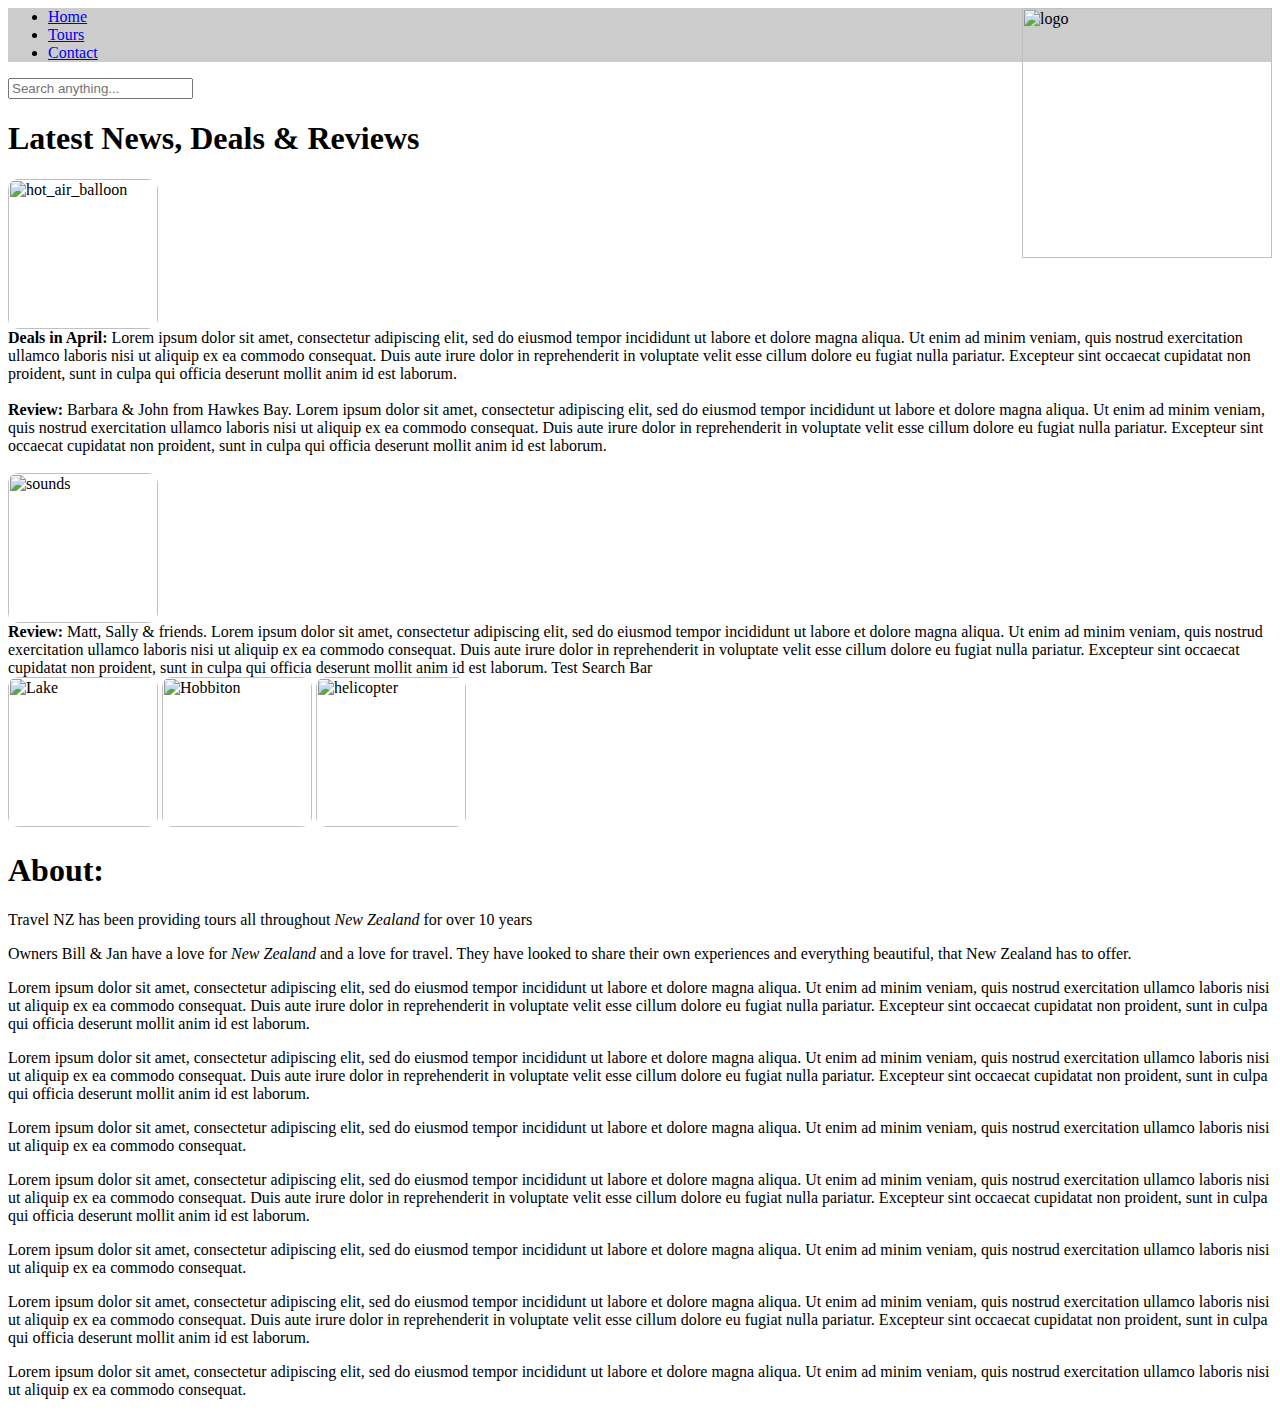
==== index.html @ 24e7fb43 "Add files via upload" ====
<html lang="en">
<head>
    <meta charset="UTF-8">
    <meta http-equiv="X-UA-Compatible" content="IE=edge">
    <meta name="viewport" content="width=device-width, initial-scale=1.0">
    <title>Travel NZ</title>
    <link rel="stylesheet" href="style.css">
    <meta name="description" content="A website designed to show what 
    tours Travel NZ offers.">
    <meta name="keywords" content="new zealand, tours, sight seeing, 
    travel, tourise, hike, day trip">
    <style> 
        header {
          background-image: url("https://kristieaw.github.io/hosted-assets/header_background.png");
          background-repeat: no-repeat;
          background-size: cover;
          background-color: #cccccc;
        }
        </style>
</head>
<header>
    <img src="images/logo.jpg" alt=logo style=float:right;width:250px>
    <nav>
      <ul>
        <li><a href="index.html">Home</a></li>
        <li><a href="2Tours.html">Tours</a></li>
        <li><a href="Contact.html">Contact</a></li>
      </ul>
    </nav>
  </header>
<body>

    <form role="search-role" id="form">
    <input id="query-details" name="q" type="search" placeholder="Search anything..." aria-label="Search through the content of the site"/>
    </form>

    <section id="sidebar">
        <h1>
        Latest News, Deals & Reviews
        </h1>
        <img id="image_sidebar" src="images/hot_air_ballon.jpg" alt=hot_air_balloon style=height:150px;border:1px;border-radius:10px;>
        <br>
        <div><b>Deals in April:</b>
        Lorem ipsum dolor sit amet, consectetur adipiscing elit, sed do eiusmod tempor incididunt ut labore et dolore magna aliqua. Ut enim ad minim veniam, quis nostrud exercitation ullamco laboris nisi ut aliquip ex ea commodo consequat. Duis aute irure dolor in reprehenderit in voluptate velit esse cillum dolore eu fugiat nulla pariatur. Excepteur sint occaecat cupidatat non proident, sunt in culpa qui officia deserunt mollit anim id est laborum.
        </div>
        <br>
        <div>
        <b>Review:</b> Barbara & John from Hawkes Bay. 
        Lorem ipsum dolor sit amet, consectetur adipiscing elit, sed do eiusmod tempor incididunt ut labore et dolore magna aliqua. Ut enim ad minim veniam, quis nostrud exercitation ullamco laboris nisi ut aliquip ex ea commodo consequat. Duis aute irure dolor in reprehenderit in voluptate velit esse cillum dolore eu fugiat nulla pariatur. Excepteur sint occaecat cupidatat non proident, sunt in culpa qui officia deserunt mollit anim id est laborum.
        </div>
        <br>
        <img id="image2_sidebar" src="images/sounds.jpg" alt=sounds style=height:150px;border:1px;border-radius:10px;>
        <div>
        <b>Review:</b> Matt, Sally & friends. 
        Lorem ipsum dolor sit amet, consectetur adipiscing elit, sed do eiusmod tempor incididunt ut labore et dolore magna aliqua. Ut enim ad minim veniam, quis nostrud exercitation ullamco laboris nisi ut aliquip ex ea commodo consequat. Duis aute irure dolor in reprehenderit in voluptate velit esse cillum dolore eu fugiat nulla pariatur. Excepteur sint occaecat cupidatat non proident, sunt in culpa qui officia deserunt mollit anim id est laborum.
        Test Search Bar
        </div>
    </section>
    <section id="main">
    <!-- main page content goes in here -->          
        <article>
            <div class="parent">
                <img class="image1" src="Images/Lake.jpg" alt=Lake style=height:150px;border:1px;border-radius:10px;/>
                <img class="image2" src="images/Hobbiton.jpg" alt=Hobbiton style=height:150px;border:1px;border-radius:10px;/>
                <img class="image3" src="images/helicopter.jpg" alt=helicopter style=height:150px;border:1px;border-radius:10px;/>
            </div>
            <div class="about"><h1>About:</h1>
                <p>Travel NZ has been providing tours all throughout <em>New Zealand</em> for over 10 years</p>
                <p>Owners Bill & Jan have a love for <em>New Zealand</em> and a love for travel. They have looked to share their own experiences and everything beautiful, that New Zealand has to offer.</p>
                <p>Lorem ipsum dolor sit amet, consectetur adipiscing elit, sed do eiusmod tempor incididunt ut labore et dolore magna aliqua. Ut enim ad minim veniam, quis nostrud exercitation ullamco laboris nisi ut aliquip ex ea commodo consequat. Duis aute irure dolor in reprehenderit in voluptate velit esse cillum dolore eu fugiat nulla pariatur. Excepteur sint occaecat cupidatat non proident, sunt in culpa qui officia deserunt mollit anim id est laborum.
                </p>
                <p>Lorem ipsum dolor sit amet, consectetur adipiscing elit, sed do eiusmod tempor incididunt ut labore et dolore magna aliqua. Ut enim ad minim veniam, quis nostrud exercitation ullamco laboris nisi ut aliquip ex ea commodo consequat. Duis aute irure dolor in reprehenderit in voluptate velit esse cillum dolore eu fugiat nulla pariatur. Excepteur sint occaecat cupidatat non proident, sunt in culpa qui officia deserunt mollit anim id est laborum.
                </p>
                <p>Lorem ipsum dolor sit amet, consectetur adipiscing elit, sed do eiusmod tempor incididunt ut labore et dolore magna aliqua. Ut enim ad minim veniam, quis nostrud exercitation ullamco laboris nisi ut aliquip ex ea commodo consequat. 
                </p>
                <p>Lorem ipsum dolor sit amet, consectetur adipiscing elit, sed do eiusmod tempor incididunt ut labore et dolore magna aliqua. Ut enim ad minim veniam, quis nostrud exercitation ullamco laboris nisi ut aliquip ex ea commodo consequat. Duis aute irure dolor in reprehenderit in voluptate velit esse cillum dolore eu fugiat nulla pariatur. Excepteur sint occaecat cupidatat non proident, sunt in culpa qui officia deserunt mollit anim id est laborum.
                </p>
                <p>Lorem ipsum dolor sit amet, consectetur adipiscing elit, sed do eiusmod tempor incididunt ut labore et dolore magna aliqua. Ut enim ad minim veniam, quis nostrud exercitation ullamco laboris nisi ut aliquip ex ea commodo consequat. 
                </p>
                <p>Lorem ipsum dolor sit amet, consectetur adipiscing elit, sed do eiusmod tempor incididunt ut labore et dolore magna aliqua. Ut enim ad minim veniam, quis nostrud exercitation ullamco laboris nisi ut aliquip ex ea commodo consequat. Duis aute irure dolor in reprehenderit in voluptate velit esse cillum dolore eu fugiat nulla pariatur. Excepteur sint occaecat cupidatat non proident, sunt in culpa qui officia deserunt mollit anim id est laborum.
                </p>
                <p>Lorem ipsum dolor sit amet, consectetur adipiscing elit, sed do eiusmod tempor incididunt ut labore et dolore magna aliqua. Ut enim ad minim veniam, quis nostrud exercitation ullamco laboris nisi ut aliquip ex ea commodo consequat. 
                </p>
            </div>
        </article>
    </section>
</body>
</html>
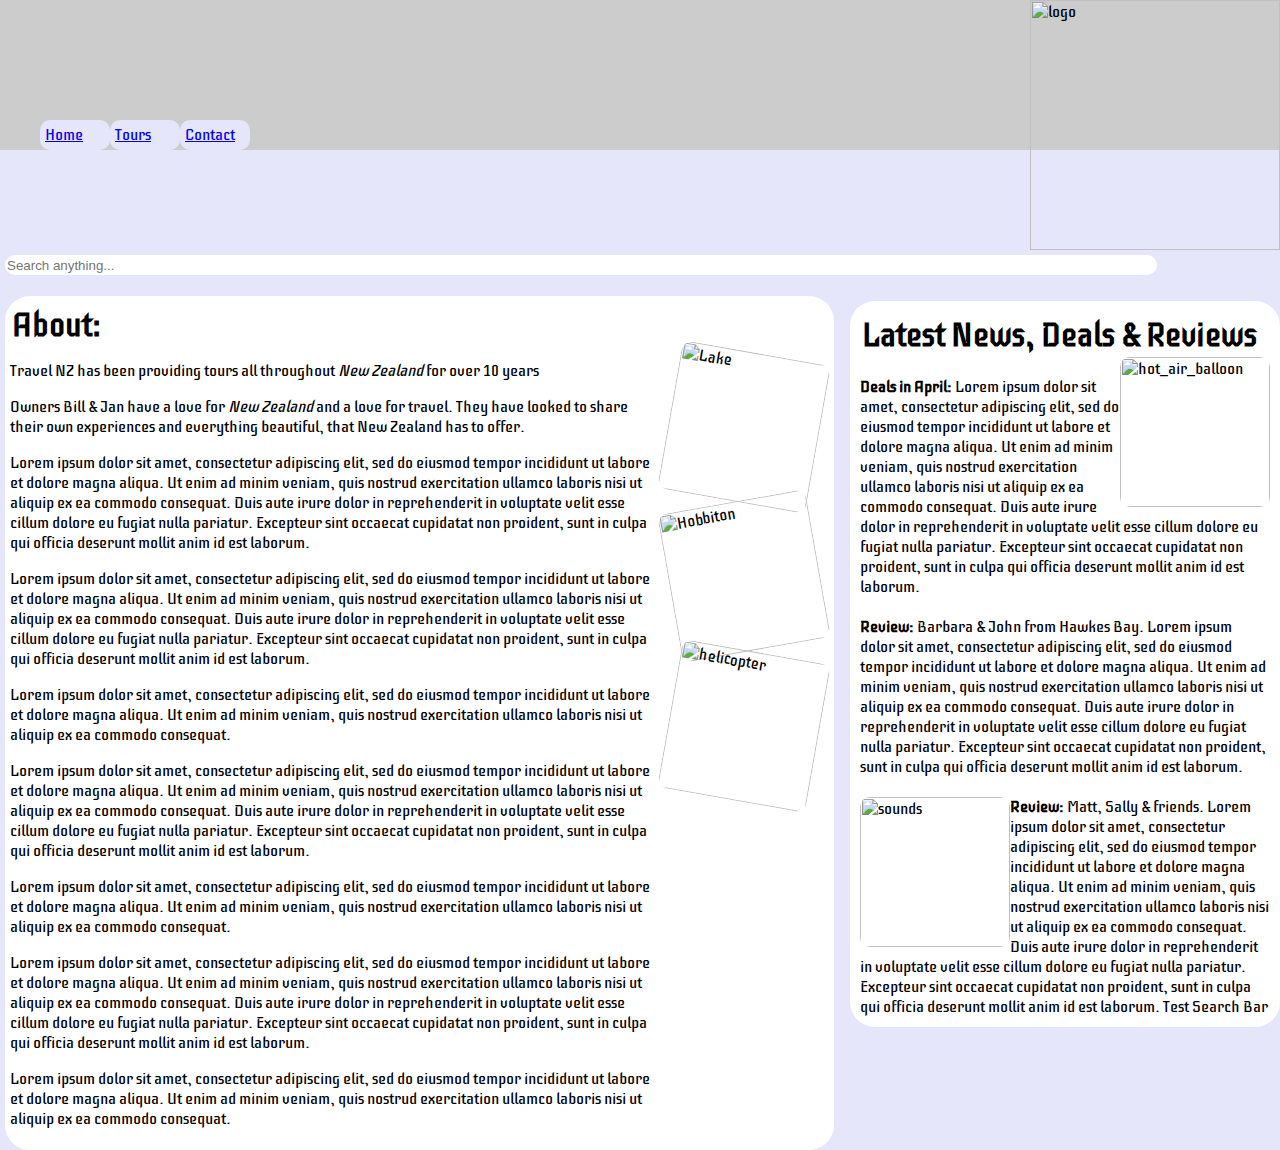
==== commit 26513759: "Update index.html" ====
--- a/index.html
+++ b/index.html
@@ -19,7 +19,7 @@
         </style>
 </head>
 <header>
-    <img src="images/logo.jpg" alt=logo style=float:right;width:250px>
+    <img src="https://kristieaw.github.io/hosted-assets/logo.jpg" alt=logo style=float:right;width:250px>
     <nav>
       <ul>
         <li><a href="index.html">Home</a></li>
@@ -85,4 +85,4 @@
         </article>
     </section>
 </body>
-</html>+</html>
--- a/style.css
+++ b/style.css
@@ -0,0 +1,190 @@
+@import url(https://fonts.googleapis.com/css?family=Iceberg);
+body {
+  font-family: 'Iceberg';
+  background: lavender;
+  color: black;
+  height: 100vh;
+  margin: 0;
+}
+header {
+  height: 150px;
+  position: relative;
+  margin: 0;
+}
+nav {
+  position: absolute;
+  bottom: 0;
+  float: left;
+  margin: 0;
+  text-align: centre;
+}
+ul li{
+  text-align: centre;
+  display: inline;
+  border-radius: 10px;
+  border: 10px lavender;
+  padding: 5px;
+  width: 60px;
+  height: 20px;
+  background: lavender;
+  float: left;
+}
+input{
+  width: 90%;
+  height: 20px;
+  margin: 5px;
+  border: 1px;
+  border-radius: 20px;
+}
+button {
+  font-size: 18px;
+  font-family: 'Iceberg';
+  background: lavender;
+  height: 60px;
+  width: 120px;
+  border: 1px;
+  border-radius: 10px;
+  float: right;
+  margin-right: 20px;
+  margin-top: 20px;
+}
+h1 {
+  margin: 2px;
+  margin-top: 5px;
+}
+#image_sidebar {
+  float: right;
+}
+#image2_sidebar {
+    float: left;
+}
+#sidebar {
+  margin-top: 5px;
+  float: right;
+  bottom: 20px;
+  width: 32%;
+  border: 1px white;
+  border-radius: 25px;
+  padding: 10px;
+  background: white;
+}
+article {
+    width: 64%;
+  border: 1px white;
+  border-radius: 25px;
+  padding: 5px;
+  background: white;
+  margin: 5px;
+}
+.about {
+  margin-right: 175px;
+}
+.parent {
+  position: relative;
+  top: 50px;
+}
+.image1 {
+  position: absolute;
+  top: 1px;
+  right: 10px;
+  -webkit-transform: rotate(10deg);
+    -moz-transform: rotate(10deg);
+    -o-transform: rotate(10deg);
+    -ms-transform: rotate(10deg);
+    transform: rotate(10deg);
+}
+
+.image2 {
+  position: absolute;
+  top: 150px;
+  right: 10px;
+  -webkit-transform: rotate(-10deg);
+    -moz-transform: rotate(-10deg);
+    -o-transform: rotate(-10deg);
+    -ms-transform: rotate(-10deg);
+    transform: rotate(-10deg);
+}
+
+.image3 {
+  position: absolute;
+  top: 300px;
+  right: 10px;
+  -webkit-transform: rotate(10deg);
+    -moz-transform: rotate(10deg);
+    -o-transform: rotate(10deg);
+    -ms-transform: rotate(10deg);
+    transform: rotate(10deg);
+}
+.contact_image {
+  float: right;
+  margin-right: 20px;
+  top: 20px;
+}
+.contact_info {
+  font-size: 30px;
+  text-align: center;
+}
+ol li {
+  text-align: centre;
+  display: inline;
+  float: left;
+
+}
+.Tourphotos {
+  width: 100%;
+  display: grid;
+}
+#mapsection {
+  float: right;
+}
+#Northland {
+  fill: Green;
+}
+#Auckland {
+  fill: blue;
+}
+.Tour {
+  width: 64%;
+  border: 1px white;
+  border-radius: 25px;
+  padding: 5px;
+  background: white;
+  margin: 5px;
+  margin-bottom: 0%;
+}
+label {
+  width: 20%;
+  display: block;
+}
+.floatBlock {
+  margin: 0 1.81em 0 0;
+}
+.radioOptions {
+	border: none;
+	display: flex;
+	flex-direction: row;
+	justify-content: flex-start;
+	break-before: always;
+	margin: 0 0 3em 0;
+}
+.radio {
+  margin: 0 1.81em 0 0;
+}
+input[type=text], select, textarea {
+  width: 85%;
+  padding: 12px;
+  border: 1px black;
+  border-radius: 25px;
+  fill: lavender;
+  box-sizing: border-box;
+  margin-top: 6px;
+  margin-bottom: 16px;
+  resize: vertical;
+}
+footer {
+  border-radius: 25px;
+  border: 2px solid white;
+  padding: 20px;
+  width: 97%;
+  Margin: 10px;
+}